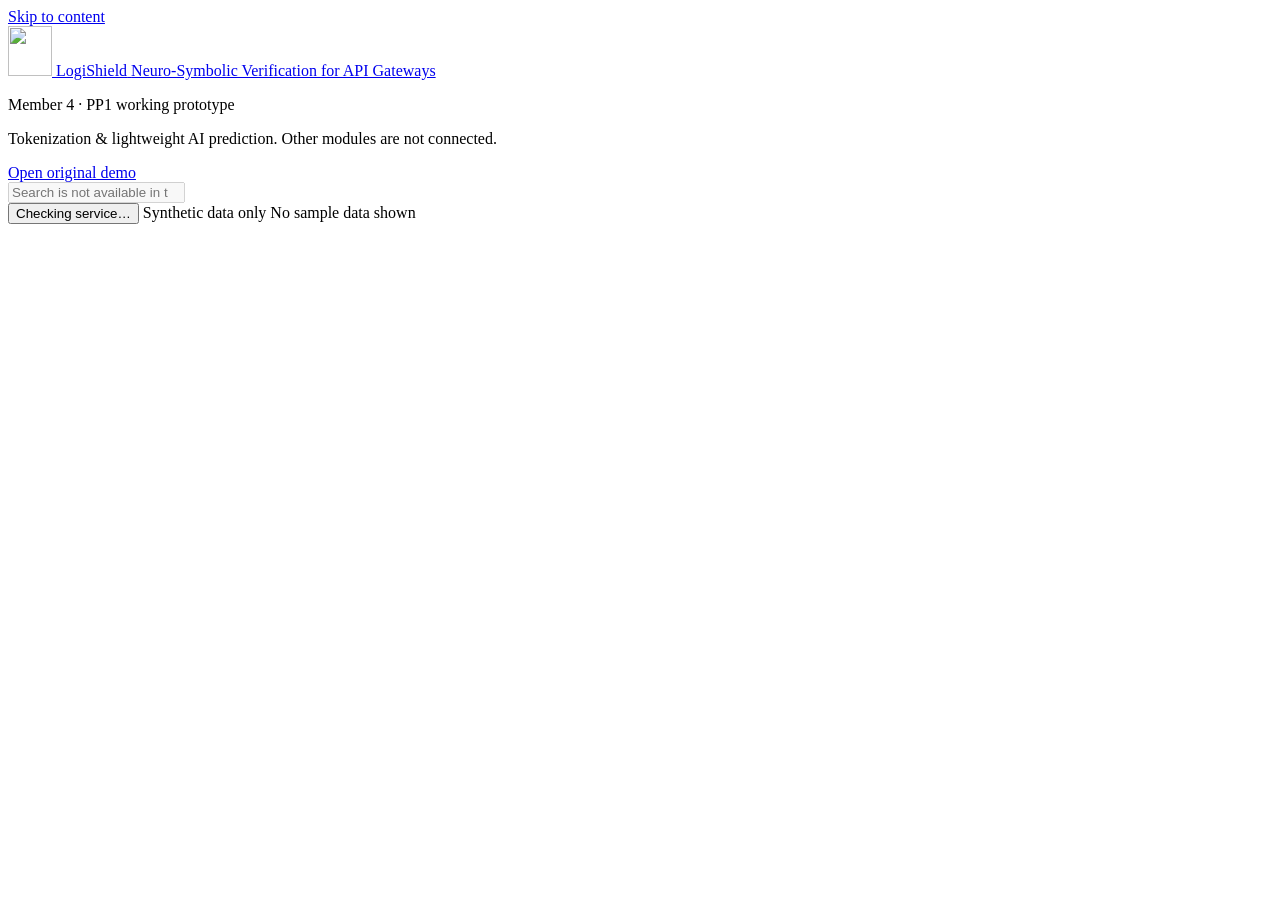
==== tokenization_ai/dashboard_static/index.html @ 811dd1f2 "feat(member4): add professional LogiShield dashboard with live analysis" ====
<!doctype html>
<html lang="en">
<head>
<meta charset="utf-8">
<meta name="viewport" content="width=device-width, initial-scale=1">
<title>LogiShield Dashboard</title>
<meta name="description" content="LogiShield dashboard for the Member 4 tokenization and lightweight AI prediction component (PP1 working prototype).">
<link rel="icon" type="image/svg+xml" href="/dashboard/assets/logo.svg">
<link rel="stylesheet" href="/dashboard/assets/dashboard.css">
</head>
<body>
<a class="skip" href="#view">Skip to content</a>

<div class="app">
  <aside class="sidebar" aria-label="Primary">
    <a class="brand" href="#/anomaly" aria-label="LogiShield" title="LogiShield">
      <img class="brand-mark" src="/dashboard/assets/logo.svg" alt="" width="44" height="50">
      <span class="brand-text">
        <span class="brand-name">LogiShield</span>
        <span class="brand-sub">Neuro-Symbolic Verification for API Gateways</span>
      </span>
    </a>

    <nav id="nav" class="nav" aria-label="Dashboard sections"></nav>

    <div class="side-foot">
      <p class="side-foot-title">Member 4 &middot; PP1 working prototype</p>
      <p class="side-foot-text">Tokenization &amp; lightweight AI prediction. Other modules are not connected.</p>
      <a class="side-link" href="/demo">Open original demo</a>
    </div>
  </aside>

  <div class="main">
    <header class="topbar">
      <div class="search" role="search">
        <span class="search-icon" data-icon="search" data-size="18"></span>
        <input type="search" disabled aria-label="Search (not available in this phase)" placeholder="Search is not available in this phase">
      </div>
      <div class="top-chips">
        <button type="button" id="health-chip" class="health-chip" title="Re-check the Member 4 service (GET /health)">
          <span class="dot dot-idle" id="health-dot"></span>
          <span id="health-text">Checking service&hellip;</span>
        </button>
        <span class="chip chip-amber">Synthetic data only</span>
        <span class="chip chip-muted">No sample data shown</span>
      </div>
    </header>

    <main id="view" class="view" tabindex="-1"></main>
  </div>
</div>

<noscript><p class="noscript">This dashboard needs JavaScript. The original page remains available at <a href="/demo">/demo</a>.</p></noscript>
<script type="module" src="/dashboard/assets/app.js"></script>
</body>
</html>
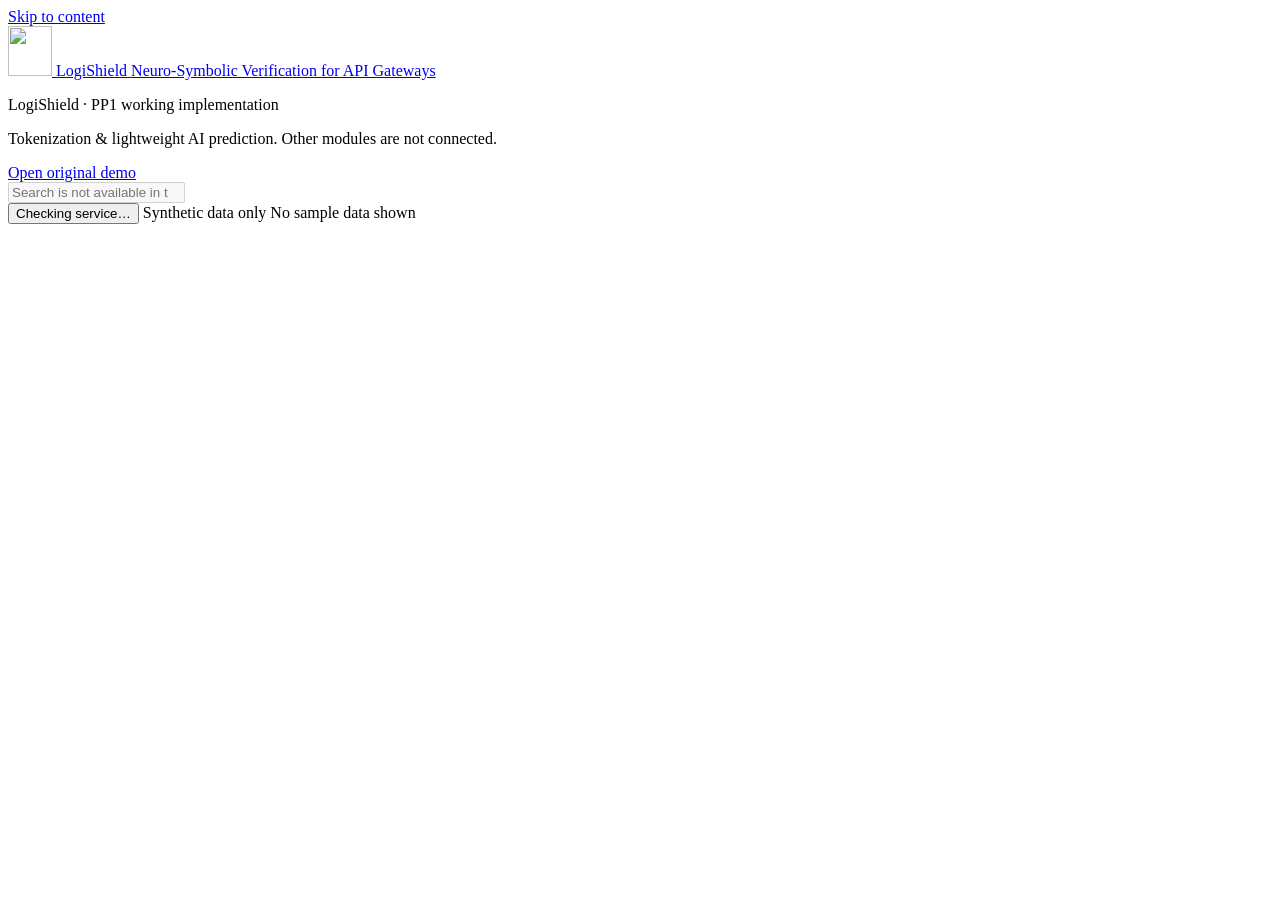
==== commit 39ffd2ae: "implement policy verification pipeline and integrate LogiShield dashboard Implement the end-to-end L" ====
--- a/tokenization_ai/dashboard_static/index.html
+++ b/tokenization_ai/dashboard_static/index.html
@@ -4,7 +4,7 @@
 <meta charset="utf-8">
 <meta name="viewport" content="width=device-width, initial-scale=1">
 <title>LogiShield Dashboard</title>
-<meta name="description" content="LogiShield dashboard for the Member 4 tokenization and lightweight AI prediction component (PP1 working prototype).">
+<meta name="description" content="LogiShield dashboard for the LogiShield tokenization and lightweight AI prediction component (PP1 working implementation).">
 <link rel="icon" type="image/svg+xml" href="/dashboard/assets/logo.svg">
 <link rel="stylesheet" href="/dashboard/assets/dashboard.css">
 </head>
@@ -13,7 +13,7 @@
 
 <div class="app">
   <aside class="sidebar" aria-label="Primary">
-    <a class="brand" href="#/anomaly" aria-label="LogiShield" title="LogiShield">
+    <a class="brand" href="#/dashboard" aria-label="LogiShield" title="LogiShield">
       <img class="brand-mark" src="/dashboard/assets/logo.svg" alt="" width="44" height="50">
       <span class="brand-text">
         <span class="brand-name">LogiShield</span>
@@ -24,7 +24,7 @@
     <nav id="nav" class="nav" aria-label="Dashboard sections"></nav>
 
     <div class="side-foot">
-      <p class="side-foot-title">Member 4 &middot; PP1 working prototype</p>
+      <p class="side-foot-title">LogiShield &middot; PP1 working implementation</p>
       <p class="side-foot-text">Tokenization &amp; lightweight AI prediction. Other modules are not connected.</p>
       <a class="side-link" href="/demo">Open original demo</a>
     </div>
@@ -37,7 +37,7 @@
         <input type="search" disabled aria-label="Search (not available in this phase)" placeholder="Search is not available in this phase">
       </div>
       <div class="top-chips">
-        <button type="button" id="health-chip" class="health-chip" title="Re-check the Member 4 service (GET /health)">
+        <button type="button" id="health-chip" class="health-chip" title="Re-check the LogiShield service (GET /health)">
           <span class="dot dot-idle" id="health-dot"></span>
           <span id="health-text">Checking service&hellip;</span>
         </button>
